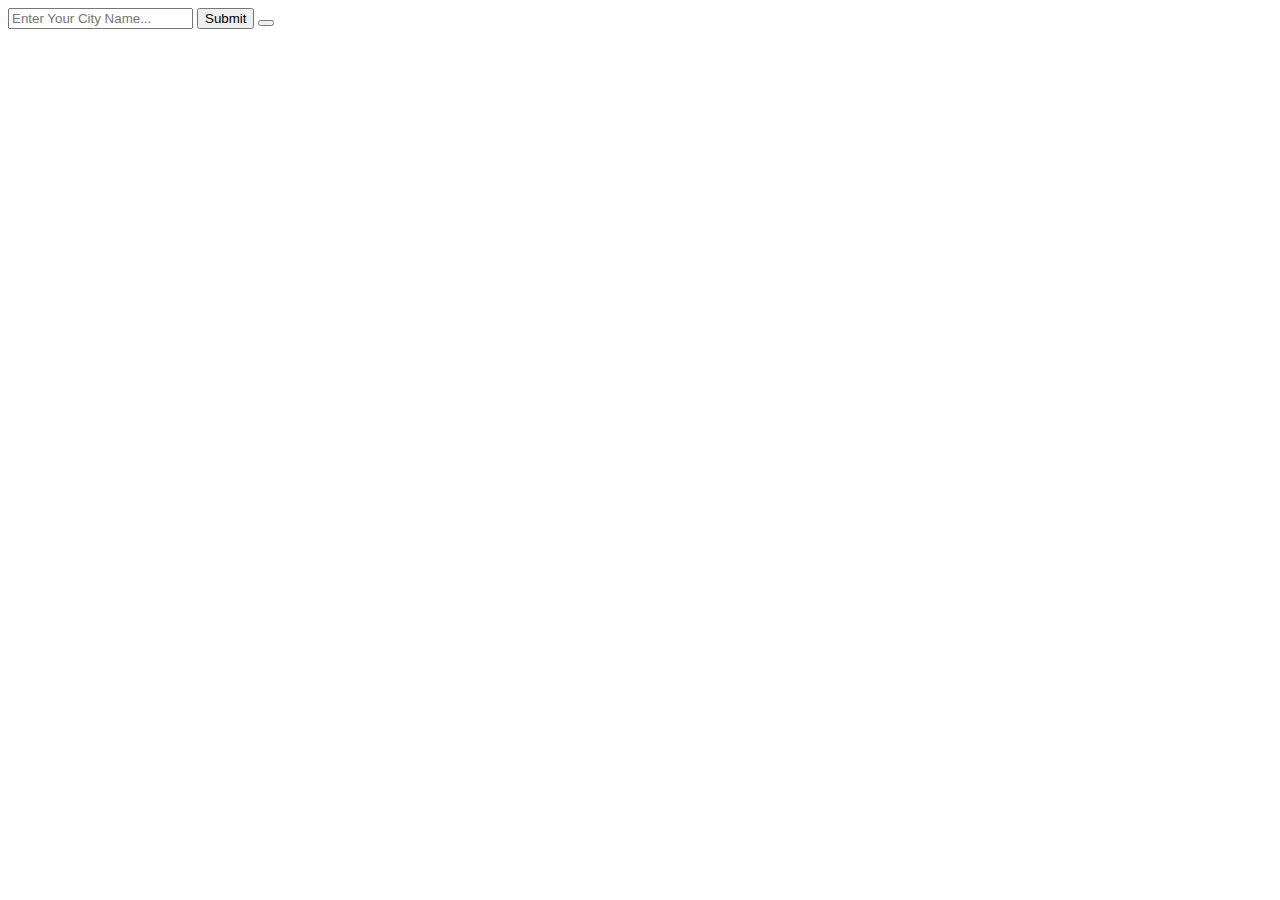
==== index.html @ 55558636 "Add files via upload" ====
<!DOCTYPE html>
<html lang="en">

<head>
    <!--<link rel="stylesheet" href="./index.css">-->
</head>

<body>
    <div class="container">
        <section class="main">
            <section class="inputs">
                <input type="text" placeholder="Enter Your City Name..." id="cityinput">
                <input type="submit" value="Submit" id="add">
                <button placeholder="submit" id="add"></button>
            </section>

            <!--<section class="dispaly">
                <div class ="wrapper">
                    <h2 id="cityotput"></h2>
                      <p id="description"></p>
                       <p id="temp"></p>
                    <p id="wind"></p>
                </section>-->
        </section>

    </div>
    <script src="./index.js"></script>
</body>
</html>
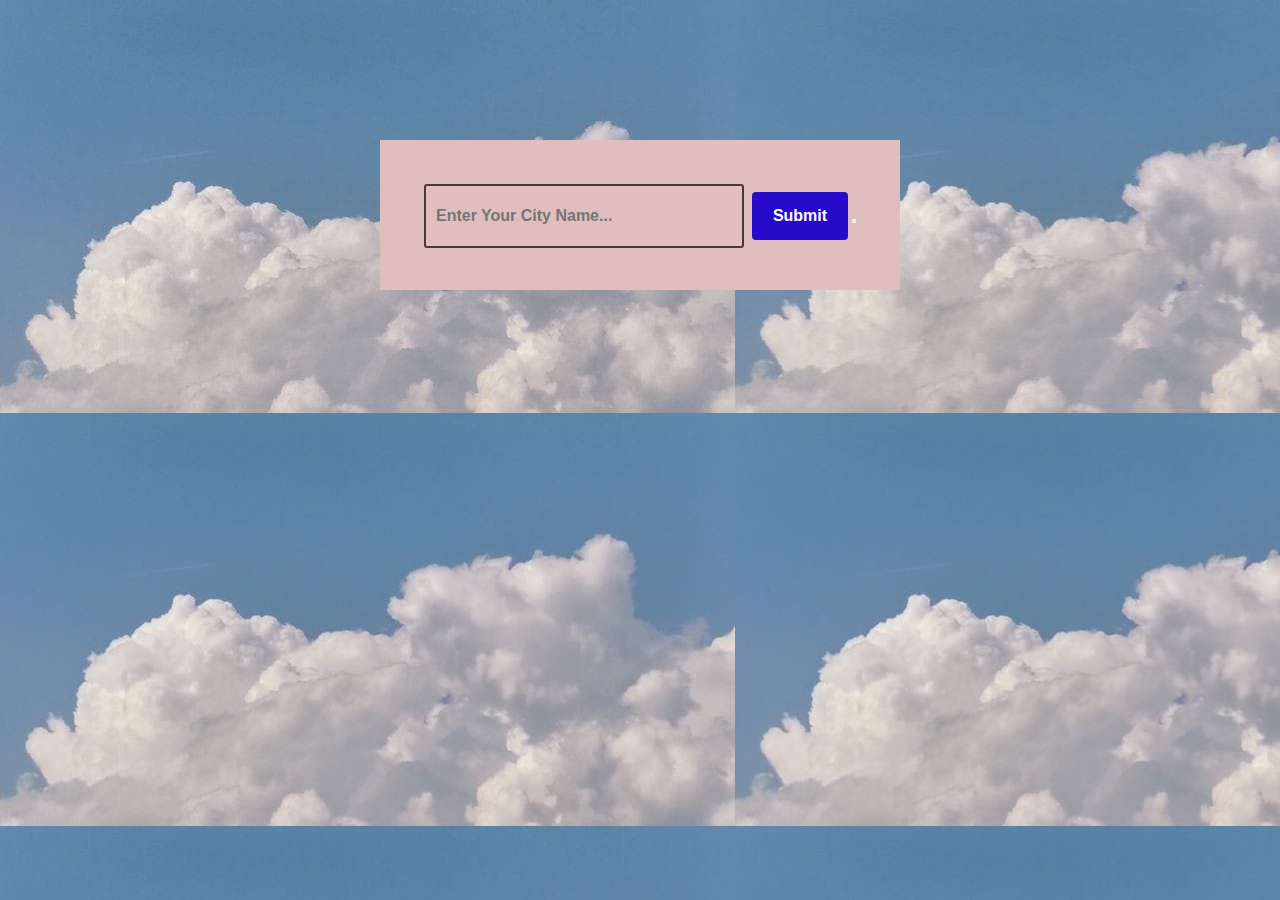
==== commit e404a038: "index.html" ====
--- a/index.html
+++ b/index.html
@@ -2,7 +2,7 @@
 <html lang="en">
 
 <head>
-    <!--<link rel="stylesheet" href="./index.css">-->
+    <link rel="stylesheet" href="weather/index.css">
 </head>
 
 <body>
@@ -24,6 +24,6 @@
         </section>
 
     </div>
-    <script src="./index.js"></script>
+    <script src="weather/index.js"></script>
 </body>
-</html>+</html>
--- a/weather/index.css
+++ b/weather/index.css
@@ -0,0 +1,90 @@
+*{
+    margin: 0;
+    padding: 0;
+    box-sizing: border-box;
+}
+body{
+
+    background-image: url('./weather.jpg');
+}
+.container
+{
+    width: 600px;
+    margin: 100px auto;
+    padding :40px;
+}
+.inputs
+{
+    padding: 2rem 0 2rem 0;
+    text-align: center;
+    justify-content: center;
+    background:rgb(224,190,190);
+    height: 150px;
+
+}
+.inputs input[type="text"]
+{
+    height: 4rem;
+    width: 20rem;
+    background: #212121;
+    font-weight: bold;
+    font-size: 1rem;
+    padding: 10px;
+    border: none;
+    background-color: transparent;
+    border: 2px solid #473939;
+    border-radius: 3px;
+    margin-right:4px;
+}
+.inputs input[type="submit"]
+{
+    height: 3rem;
+    width: 6rem;
+    background: #270aca;
+    font-weight: bold;
+    color: white;
+    font-size: 1rem;
+    margin-top: 20px;
+    border: none;
+    border-radius: 4px;
+}
+.display
+{
+    text-align: center;
+    width:520px;
+    color:#16a864;
+}
+.wrapper
+{
+    margin: 0 9rem;
+    background-color: rgb(172,189,221);
+    height: 45vh;
+    margin: 50px auto;
+    border-radius: 2px;
+}
+
+.wrapper h2
+{
+padding:5px 0;
+text-align: center;
+background: #0548b5;
+color: white;
+}
+.wrapper p
+{
+margin: 20px 50px;
+margin-right: 20px;
+text-align : left;
+color: #04214c;
+font-size:23px;
+}
+.wrapper h2 span
+{
+font-size: 26px;
+color:#9beefb;
+}
+.wrapper p span
+{
+    color: #5e0df4;
+    font-size: 25px;
+}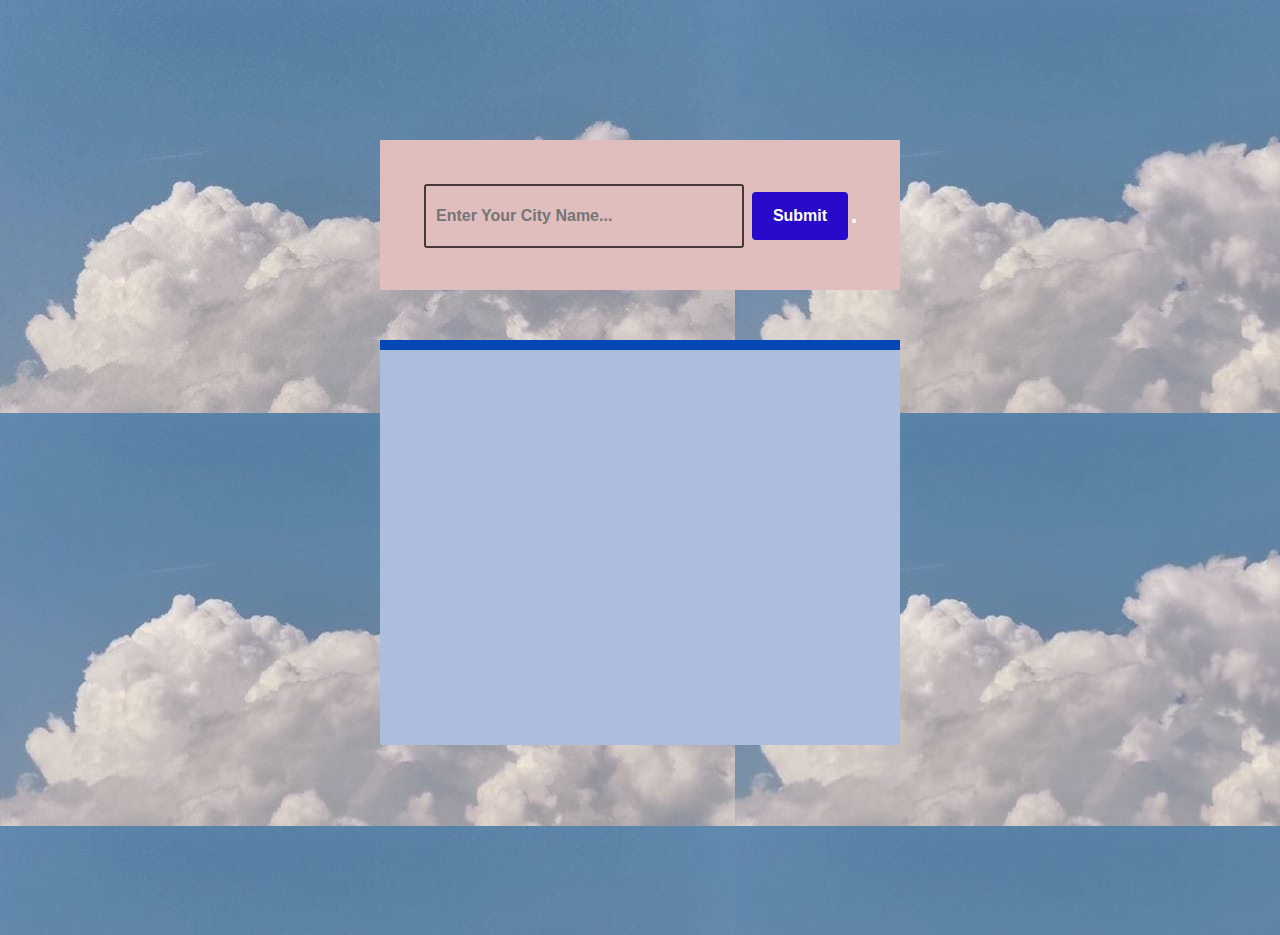
==== commit 9a6415a9: "index.html" ====
--- a/index.html
+++ b/index.html
@@ -14,13 +14,13 @@
                 <button placeholder="submit" id="add"></button>
             </section>
 
-            <!--<section class="dispaly">
+            <section class="dispaly">
                 <div class ="wrapper">
                     <h2 id="cityotput"></h2>
                       <p id="description"></p>
                        <p id="temp"></p>
                     <p id="wind"></p>
-                </section>-->
+                </section>
         </section>
 
     </div>
